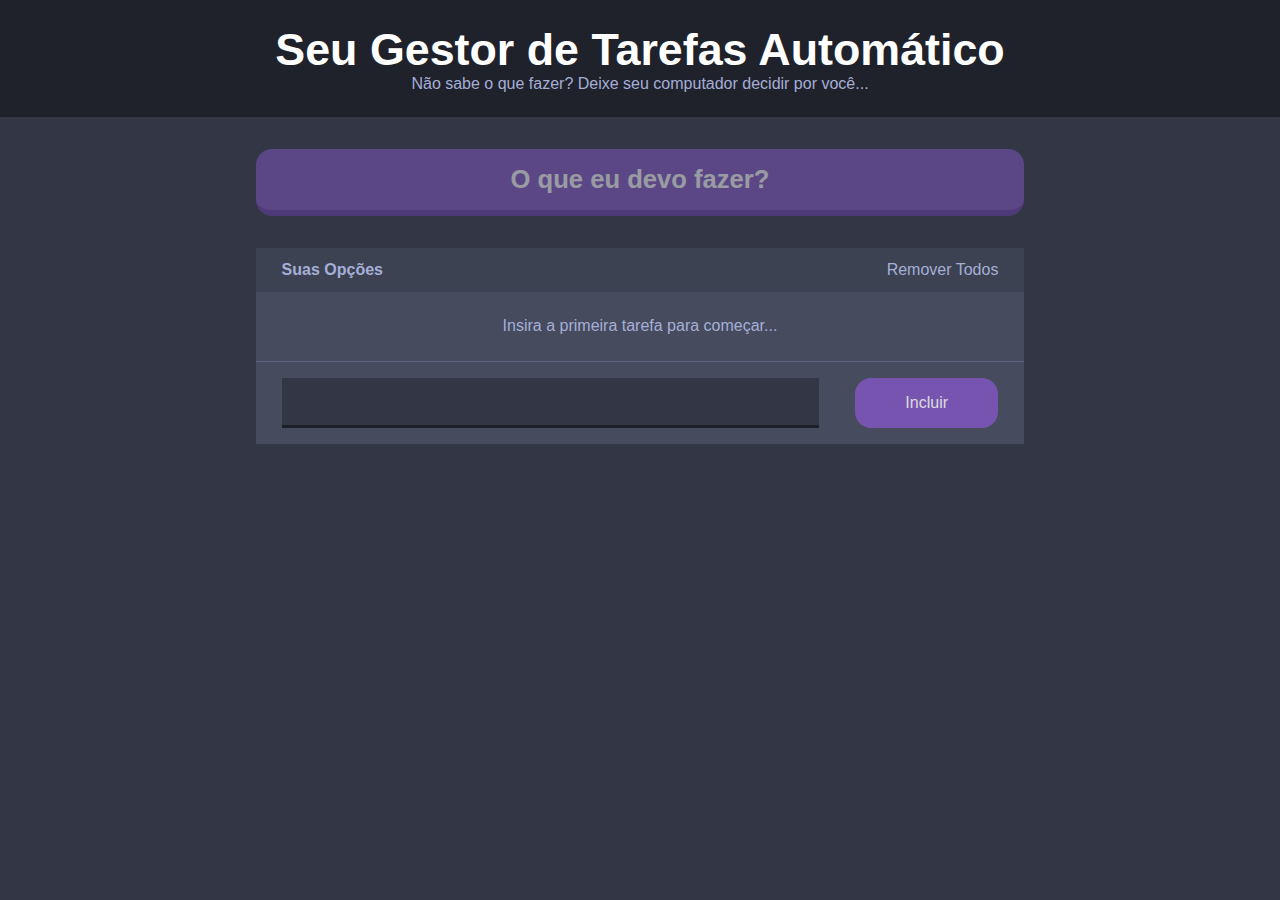
==== todo-spa/index.html @ 15600d8b "Add files via upload" ====
<!DOCTYPE html>
<html lang="en">

<head>
    <meta charset="UTF-8">
    <meta http-equiv="X-UA-Compatible" content="IE=edge">
    <meta name="viewport" content="width=device-width, initial-scale=1.0">
    <title>ToDo SPA</title>
    <link rel="stylesheet" href="style.css">
    <script src="script.js"></script>
</head>

<body>
    <header>
        <h1>Seu Gestor de Tarefas Automático</h1>
        <p>Não sabe o que fazer? Deixe seu computador decidir por você...</p>
    </header>
    <main>
        <button disabled>O que eu devo fazer? </button>
        <div>
            <div>
                <p><strong>Suas Opções</strong></p>
                <a href="#">Remover Todos</a>
            </div>
            <div>
                <p>Insira a primeira tarefa para começar...</p>
            </div>
            <form>
                <input type="text" id="description">
                <button type="button" onclick="incluir()">Incluir</button>
            </form>
        </div>
        <div id="alert">
            <p>
                <strong id="message_type">Tipo de Mensagem: </strong>
                <span id="message">Mensagem para mostrar para o usuário.</span>
            </p>
            <span class="closebtn">&times;</span>
        </div>
    </main>
</body>

</html>
---- todo-spa/style.css ----
* {
    margin: 0;
    padding: 0;
    box-sizing: border-box;
    font-family: Helvetica, sans-serif;
}

body {
    background-color: #333745;
}

header {
    background-color: #20222b;
    color: white;
    padding: 1.5rem;
    text-align: center;
    font-size: 1.4rem;
}

header>p {
    font-size: 1rem;
    color: #a5aed7;
}

main {
    margin: 2rem 20vw;
}

main>button {
    padding: 1rem 2rem;
    width: 100%;
    background-color: #8357c5;
    color: white;
    font-size: 1.6rem;
    font-weight: 600;
    border-radius: 1rem;
    border: none;
    cursor: pointer;
    border-bottom: 0.4rem solid #693cad;
}

main>button:disabled {
    opacity: 0.5;
    cursor: not-allowed;
}

main>div {
    margin: 2rem 0;
}

main>div>div:nth-child(1) {
    display: flex;
    background-color: #3c4251;
    color: #a5afd7;
    padding: 0.8rem 1.6rem;
    justify-content: space-between;
}

main>div>div:nth-child(1)>a {
    text-decoration: none;
    color: inherit;
}

main>div>div:nth-child(1)>a:hover {
    color: white;
}

main>div>div:nth-child(2) {
    background-color: #464b5e;
    color: #a5afd7;
    text-align: center;
    padding: 1.6rem;
    border-bottom: 1px solid #5c627b;
}

main>div>form {
    display: flex;
    background-color: #464b5e;
    padding: 1rem 1.6rem;
    gap: 5%;
}

main>div>form>input {
    background-color: #333745;
    border: none;
    width: 75%;
    color: #a5afd7;
    padding: 1rem;
    border-bottom: 0.2rem solid #1d2028;
}

main>div>form>button {
    background-color: #8357c5;
    width: 20%;
    border: none;
    border-radius: 1rem;
    color: white;
    font-size: 1rem;
    font-weight: 500;
    cursor: pointer;
    opacity: 0.8;
}

main>div>form>button:hover {
    opacity: 1;
}

#alert {
    width: 70vw;
    padding: 1rem;
    background-color: red;
    color: white;
    position: absolute;
    bottom: 0;
    right: 15vw;
    font-size: 1rem;
    display: none;
}

.closebtn {
    position: absolute;
    top: 1rem;
    right: 1rem;
    cursor: pointer;
    transition: .3s;
}

.closebtn:hover {
    color: gray;
}
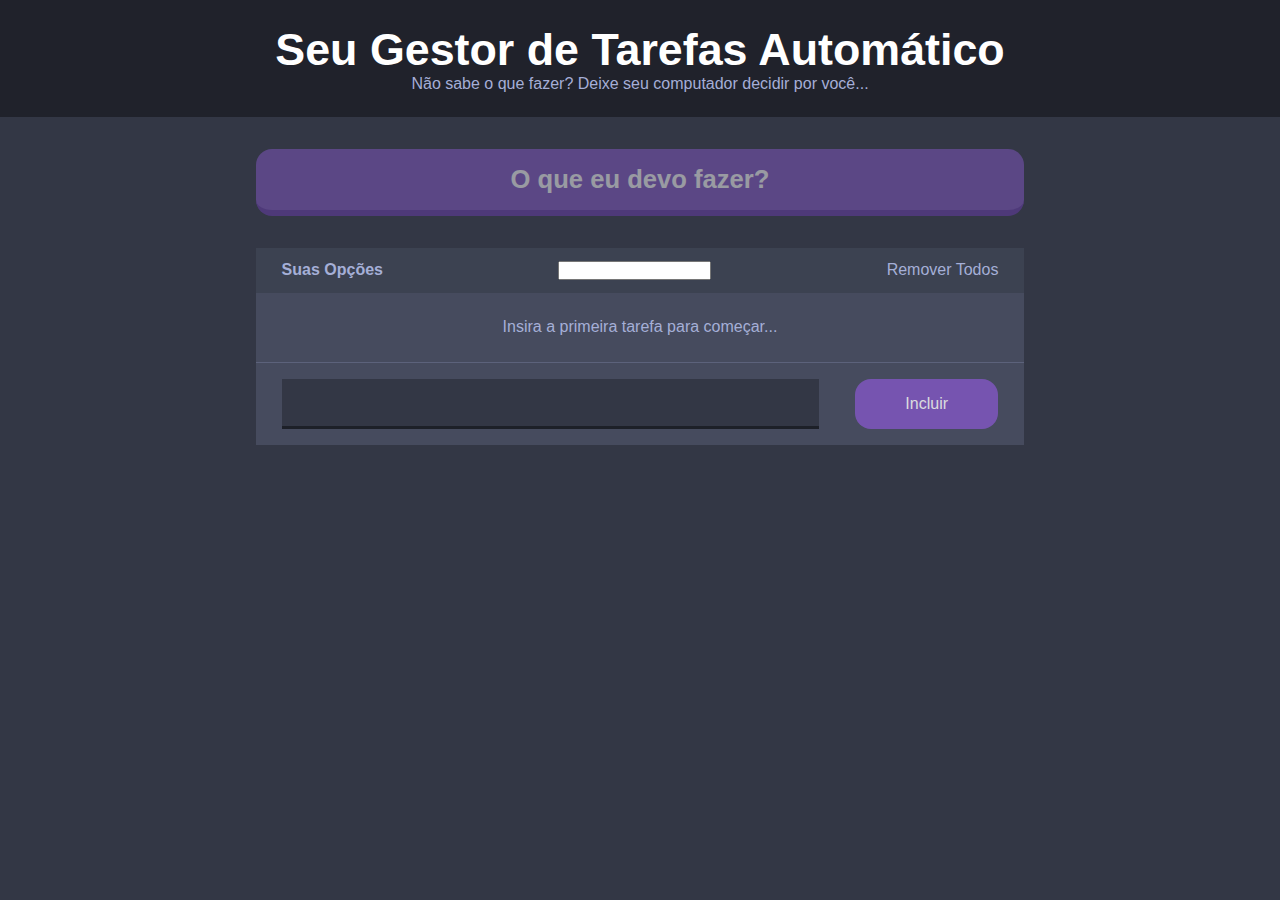
==== commit 8412c501: "Add files via upload" ====
--- a/todo-spa/index.html
+++ b/todo-spa/index.html
@@ -7,6 +7,7 @@
     <meta name="viewport" content="width=device-width, initial-scale=1.0">
     <title>ToDo SPA</title>
     <link rel="stylesheet" href="style.css">
+    <link rel="stylesheet" href="https://cdnjs.cloudflare.com/ajax/libs/font-awesome/4.7.0/css/font-awesome.min.css">
     <script src="script.js"></script>
 </head>
 
@@ -16,18 +17,21 @@
         <p>Não sabe o que fazer? Deixe seu computador decidir por você...</p>
     </header>
     <main>
-        <button disabled>O que eu devo fazer? </button>
+        <button disabled id="rdmbtn" onclick="randomizeTask()">O que eu devo fazer? </button>
         <div>
             <div>
                 <p><strong>Suas Opções</strong></p>
-                <a href="#">Remover Todos</a>
+                <form onsubmit="searchTask(event)">
+                    <input type="text" id="query">
+                </form>
+                <a onclick="removeAll()">Remover Todos</a>
             </div>
-            <div>
+            <div id="tasks">
                 <p>Insira a primeira tarefa para começar...</p>
             </div>
-            <form>
+            <form onsubmit="addTask(event)">
                 <input type="text" id="description">
-                <button type="button" onclick="incluir()">Incluir</button>
+                <button type="submit">Incluir</button>
             </form>
         </div>
         <div id="alert">
@@ -35,7 +39,7 @@
                 <strong id="message_type">Tipo de Mensagem: </strong>
                 <span id="message">Mensagem para mostrar para o usuário.</span>
             </p>
-            <span class="closebtn">&times;</span>
+            <span class="closebtn" onclick="closeMessage()">&times;</span>
         </div>
     </main>
 </body>
--- a/todo-spa/style.css
+++ b/todo-spa/style.css
@@ -127,4 +127,25 @@
 
 .closebtn:hover {
     color: gray;
+}
+
+#tasks_box>li {
+    display: flex;
+    justify-content: space-between;
+
+}
+
+#tasks_box>li>ol {
+    display: inherit;
+    gap: 1vw;
+    list-style: none;
+}
+
+#tasks_box>li>ol>li>a:hover {
+    color: white;
+}
+
+.completed-task {
+    color: green;
+    text-decoration: underline;
 }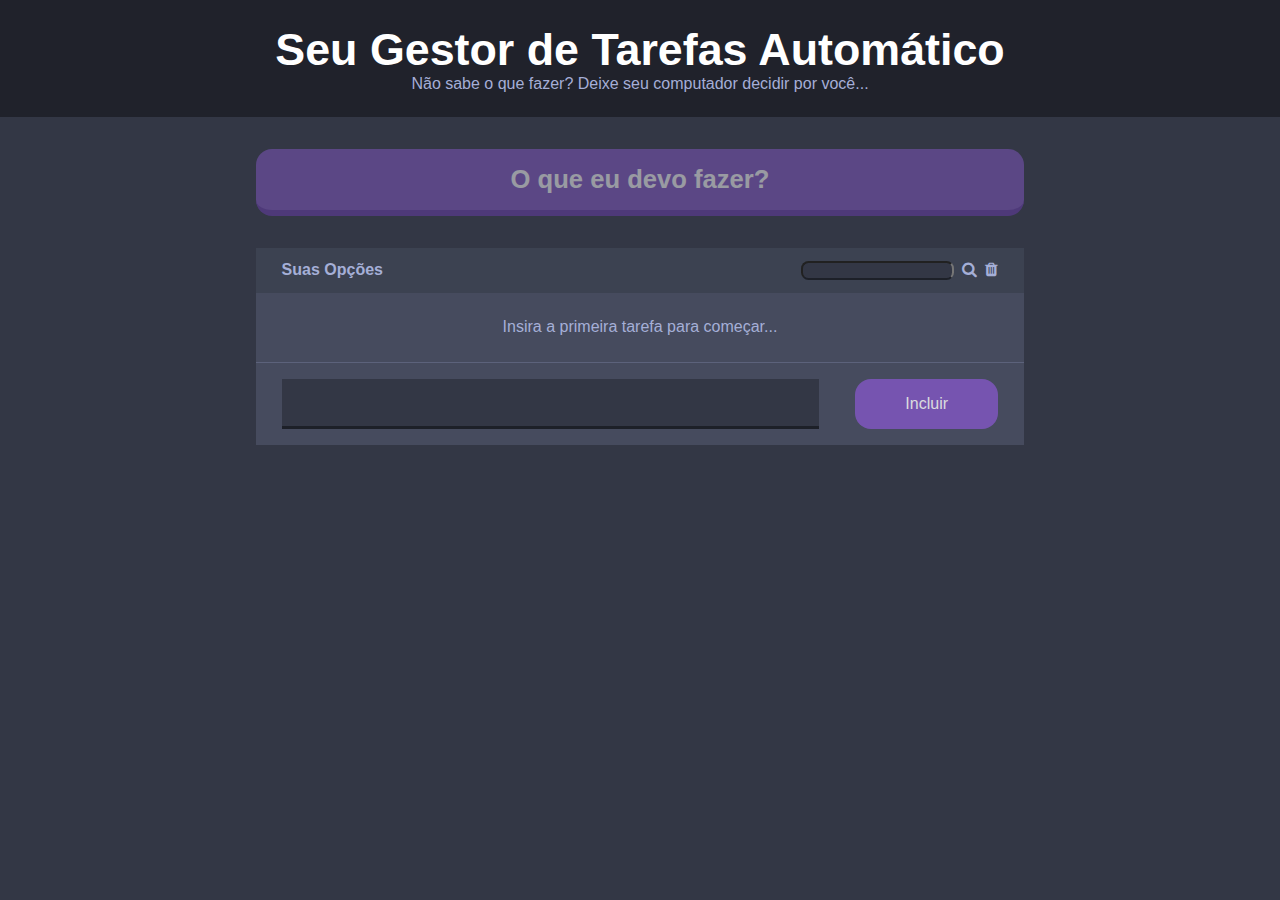
==== commit fd20adb4: "fix: width do span corrigido." ====
--- a/todo-spa/index.html
+++ b/todo-spa/index.html
@@ -21,10 +21,11 @@
         <div>
             <div>
                 <p><strong>Suas Opções</strong></p>
-                <form onsubmit="searchTask(event)">
-                    <input type="text" id="query">
+                <form>
+                    <input type="text" id="query" oninput="searchTask()">
+                    <a onclick="searchTask()"><i class="fa fa-search"></i></a>
+                    <a onclick="removeAll()"><i class="fa fa-trash"></i></a>
                 </form>
-                <a onclick="removeAll()">Remover Todos</a>
             </div>
             <div id="tasks">
                 <p>Insira a primeira tarefa para começar...</p>
--- a/todo-spa/style.css
+++ b/todo-spa/style.css
@@ -148,4 +148,28 @@
 .completed-task {
     color: green;
     text-decoration: underline;
+}
+
+#query {
+    background-color: #333745;
+    border-radius: 7.5px;
+    color: #a5afd7;
+    border-bottom: .15rem solid #1d2028;
+}
+
+main>div>div>form {
+    display: flex;
+    gap: .5rem;
+}
+
+main>div>div>form>a:hover {
+    color: white;
+    cursor: pointer;
+}
+
+#tasks_box>li>span {
+    display: inline-block;
+    max-width: 90%;
+    word-wrap: break-word;
+    text-align: justify;
 }